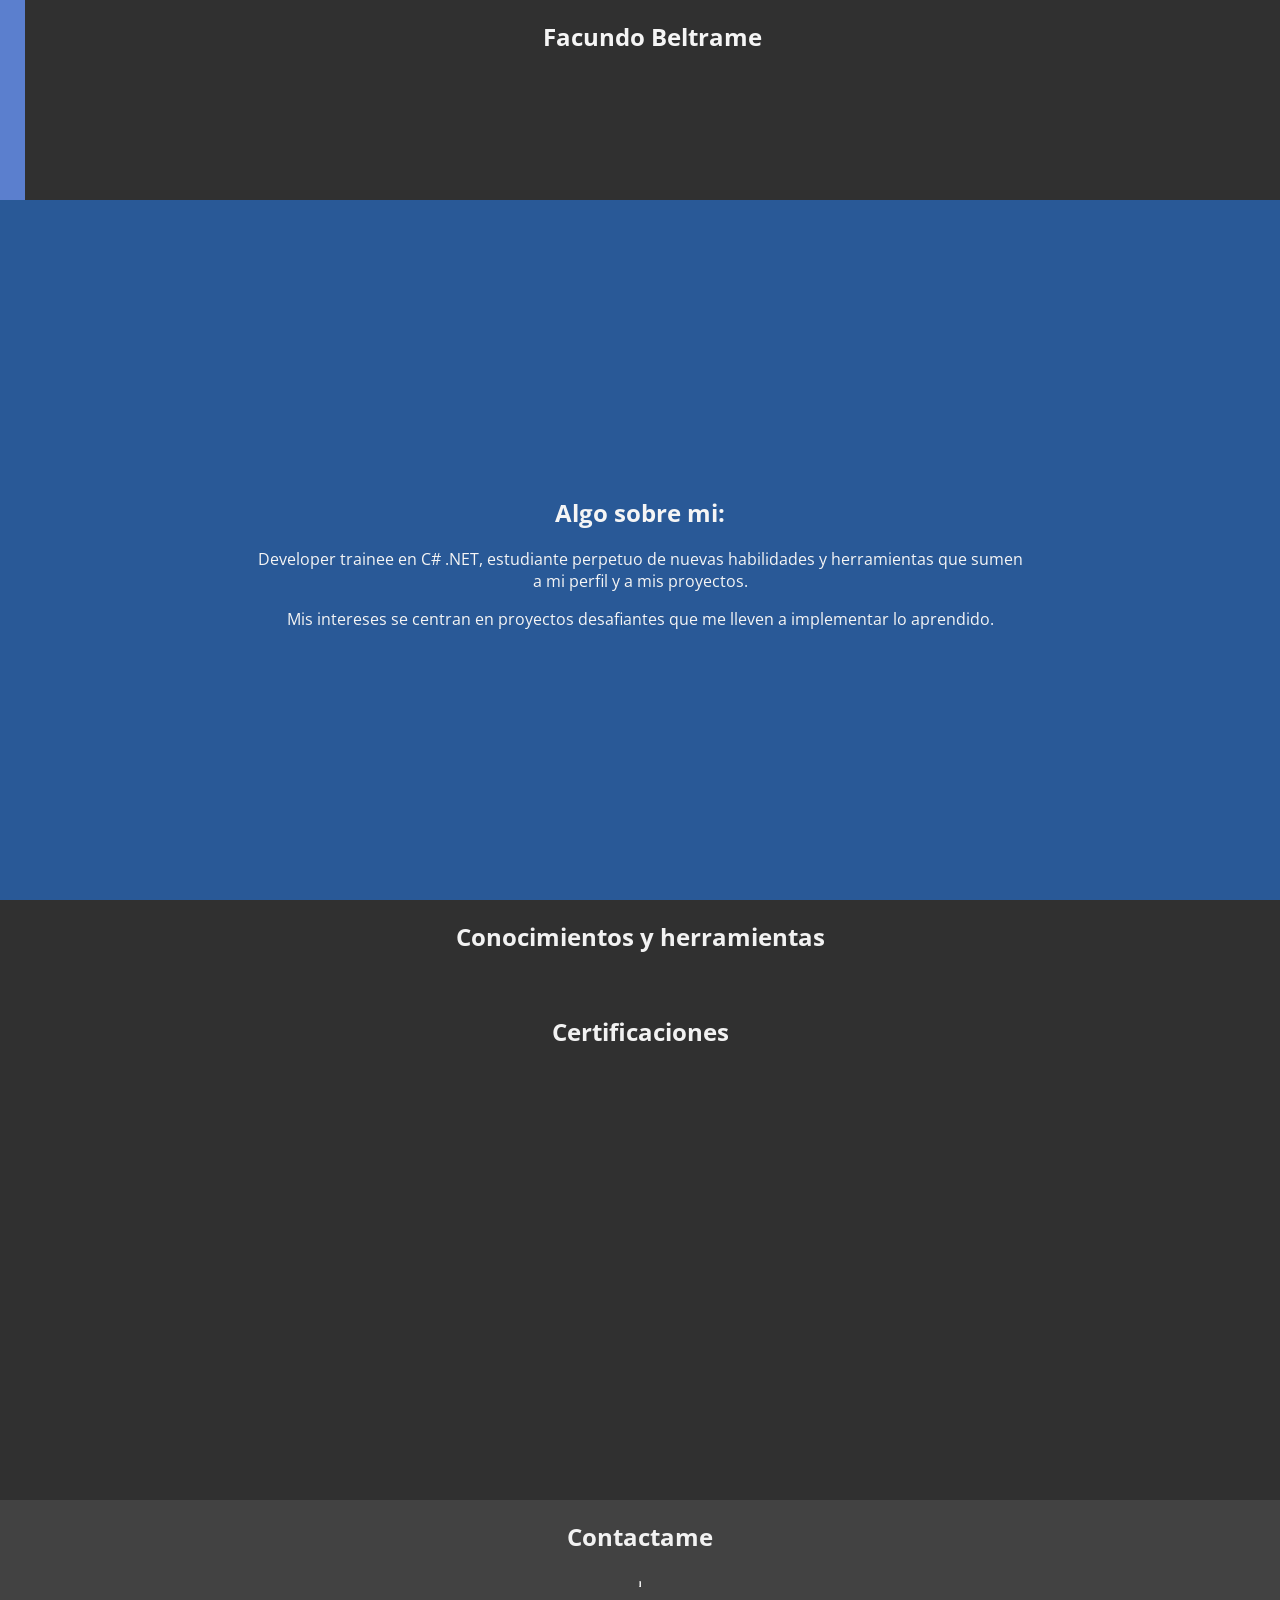
==== Mi portfolio web/indexPortfolio.html @ fbf3b9ef "primerCommitWeb" ====
<!DOCTYPE html>
<html lang="en">
<head>
    <meta charset="UTF-8">
    <meta name="viewport" content="width=device-width, initial-scale=1.0">
    <title>Facundo Beltrame</title>
    <link rel="preconnect" href="https://fonts.googleapis.com">
    <link rel="preconnect" href="https://fonts.gstatic.com" crossorigin>
    <link href="https://fonts.googleapis.com/css2?family=Open+Sans:wght@500&display=swap" rel="stylesheet">
    <link rel="stylesheet" href="stylesPortfolio.css">
</head>

<body>

    <header>
        <section class="uno">
            <div>
                <h1 style="font: bold;">Facundo Beltrame</h1>
            </div>
        </section>
        
    </header>

    <section class="dos">
        <div>
            <img width="100px" src="https://www.svgrepo.com/show/390455/user-person-account-avatar-profile-man.svg" alt="">
        </div>
        <div>
            <h2 style="text-align: center;">Algo sobre mi:</h2>
            <p>Developer trainee en C# .NET, estudiante perpetuo de nuevas habilidades y herramientas que sumen a mi perfil y a mis proyectos.</p>
            <p>Mis intereses se centran en proyectos desafiantes que me lleven a implementar lo aprendido.</p> 
        </div>
    </section>
    <section class="tres">
        <div>
            <h2>Conocimientos y herramientas</h2>
            <div>
                <img width="130px" src="https://www.svgrepo.com/show/354520/visual-studio.svg" alt="">
                <img width="130px" src="https://upload.wikimedia.org/wikipedia/commons/4/4f/Csharp_Logo.png" alt="">
                <img width="150px" src="https://365cloudstore.com/wp-content/uploads/2023/02/sql-server-500x500-01-1200x900.png" alt="">
                <img width="100px" src="https://git-scm.com/images/logos/downloads/Git-Icon-1788C.png" alt="">
                <img width="100px" src="https://cdn-icons-png.flaticon.com/512/5968/5968282.png" alt="">
            </div>
        </div>
        <section>
            <div>
                <h2>Certificaciones</h2>
                <div>
                    <img src="" alt="">
                    <img src="" alt="">
                </div>
            </div>
        </section>
    </section>
        
    <footer>
        <h2>Contactame</h2>
        <div class="contacto">
            <a href="https://www.linkedin.com/in/fbeltrame/" target="_blank">
                <img src="https://cdn.worldvectorlogo.com/logos/linkedin-icon-2.svg" class="red-social" alt="">
            </a>
            <hr>
            <a href="https://github.com/fbeltrame87/" target="_blank">
                <img src="https://www.svgrepo.com/show/394174/github.svg" class="red-social" alt="">
            </a>
        </div>
    </footer>
</body>
</html>
---- Mi portfolio web/stylesPortfolio.css ----
body{
    margin: 0;
    height: 200px;
    font-family: 'Open Sans', sans-serif;
    background-color: #5b7fce;
    color: black;
    text-align: center;
}
header{
    margin: 0;
    height: 200px;
    align-items: center;
    text-align: center;
    padding-left: 25px;
}
footer{
    background-color: #424242;
    display: flex;
    flex-direction: column;
    justify-content: flex-start;
    align-items: center;
    color: #F2F2F2;
    height: 250px;
}
.cara{
    border-radius: 500px;
    height: 200px;
}
.uno{
    width: 100%;
    display: flex;
    flex-direction: row;
    justify-content: center;
    height: calc(100vh - 65px);
    background-color: #303030;
    color: whitesmoke;
    /* padding-top: 10%; */
}
.caja-central{
    margin-top: 10%;
    width: 50%;
    display: flex;
    flex-direction: row;
    border-radius: 20px;
    overflow: hidden;
    height: 50%;
}
.caja-cara{
    display: flex;
    justify-content: center;
    align-items: center;
    width: 40%;
    background-color: #424242;
}
.caja-presentacion{
    display: flex;
    justify-content: center;
    align-items: center;
    width: 60%;
    background-color: #F2F2F2;
    color: #303030;
    padding: 10px;
}

.dos{
    background-color: #295997;
    height: 700px;
    display: flex;
    flex-direction: column;
    justify-content: center;
    align-items: center;
    color: whitesmoke;
    padding-left: 20%;
    padding-right: 20%;
}
.aptitudes{
    width: 50%;
}
.tech-list{
    display: flex;
    justify-content: space-between;
    padding-top: 10px;
}

.tech{
    height: 90px;
}

.tres{
    background-color: #303030;
    height: 600px;
    display: flex;
    justify-content: flex-start;
    flex-direction: column;
    align-items: center;
    color: #F2F2F2;
}
.proyectos{
    width: 60%;
    display: flex;
    justify-content: space-between;
}
.card{
    text-align: center;
    width: 30%;
    border: solid #F2F2F2 1px;
    border-radius: 10px;
    padding: 10px;
}
.card img{
    width: 100%;
}
.card a, footer a {
    color: white;
}

.red-social{
    height: 60px;
    background-color: #F2F2F2;
    border-radius: 20px;
}
.contacto{
    width: 30%;
    display: flex;
    justify-content: center;
}
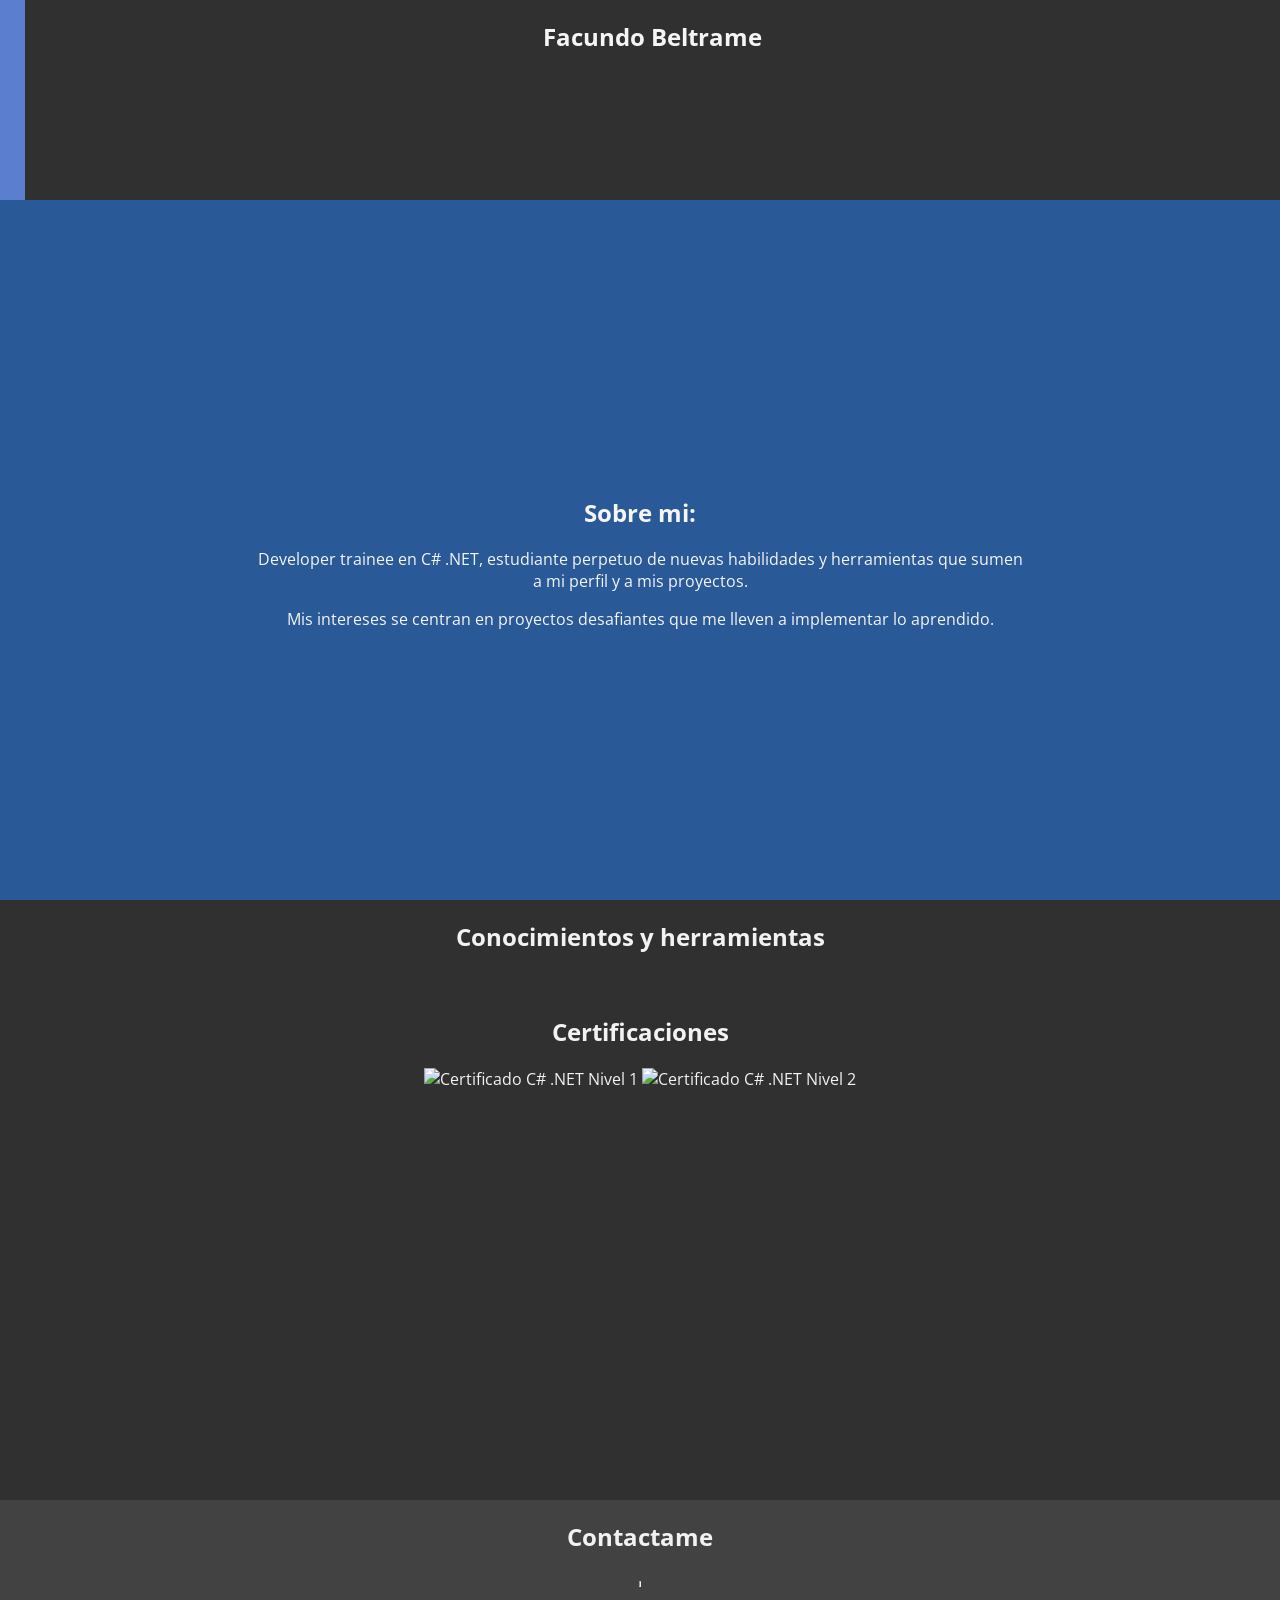
==== commit 55c04c22: "actualizacion" ====
--- a/Mi portfolio web/indexPortfolio.html
+++ b/Mi portfolio web/indexPortfolio.html
@@ -26,7 +26,7 @@
             <img width="100px" src="https://www.svgrepo.com/show/390455/user-person-account-avatar-profile-man.svg" alt="">
         </div>
         <div>
-            <h2 style="text-align: center;">Algo sobre mi:</h2>
+            <h2 style="text-align: center;">Sobre mi:</h2>
             <p>Developer trainee en C# .NET, estudiante perpetuo de nuevas habilidades y herramientas que sumen a mi perfil y a mis proyectos.</p>
             <p>Mis intereses se centran en proyectos desafiantes que me lleven a implementar lo aprendido.</p> 
         </div>
@@ -35,8 +35,8 @@
         <div>
             <h2>Conocimientos y herramientas</h2>
             <div>
-                <img width="130px" src="https://www.svgrepo.com/show/354520/visual-studio.svg" alt="">
-                <img width="130px" src="https://upload.wikimedia.org/wikipedia/commons/4/4f/Csharp_Logo.png" alt="">
+                <img width="100px" src="https://www.svgrepo.com/show/354520/visual-studio.svg" alt="">
+                <img width="140px" src="https://upload.wikimedia.org/wikipedia/commons/4/4f/Csharp_Logo.png" alt="">
                 <img width="150px" src="https://365cloudstore.com/wp-content/uploads/2023/02/sql-server-500x500-01-1200x900.png" alt="">
                 <img width="100px" src="https://git-scm.com/images/logos/downloads/Git-Icon-1788C.png" alt="">
                 <img width="100px" src="https://cdn-icons-png.flaticon.com/512/5968/5968282.png" alt="">
@@ -46,8 +46,8 @@
             <div>
                 <h2>Certificaciones</h2>
                 <div>
-                    <img src="" alt="">
-                    <img src="" alt="">
+                    <img src="https://drive.google.com/file/d/15QMWYCuUOt7LW0zsrQgB-Jj3Z4uKKKJ2/view?usp=drive_link" alt="Certificado C# .NET Nivel 1">
+                    <img src="https://drive.google.com/file/d/1bC_XWacLqqvPqRm-j2rrAzqcoFWrdA1U/view?usp=drive_link" alt="Certificado C# .NET Nivel 2">
                 </div>
             </div>
         </section>
